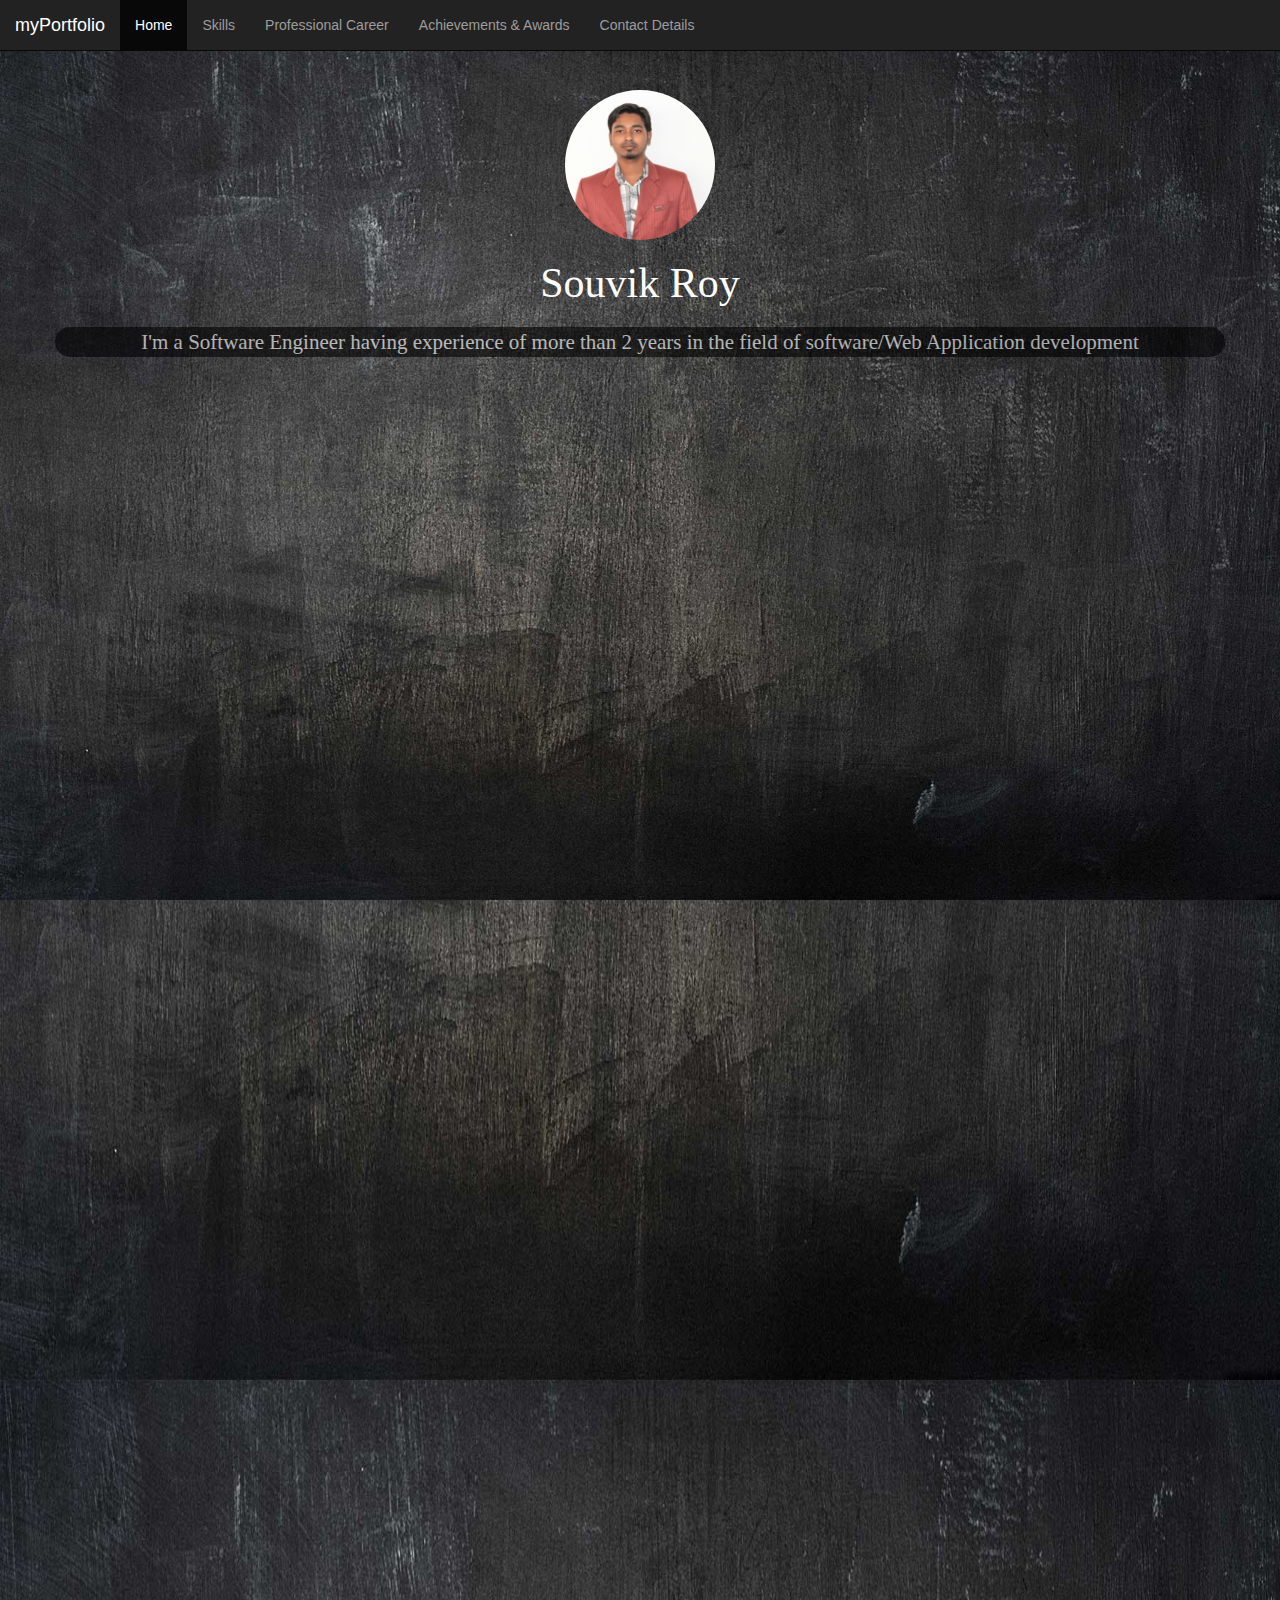
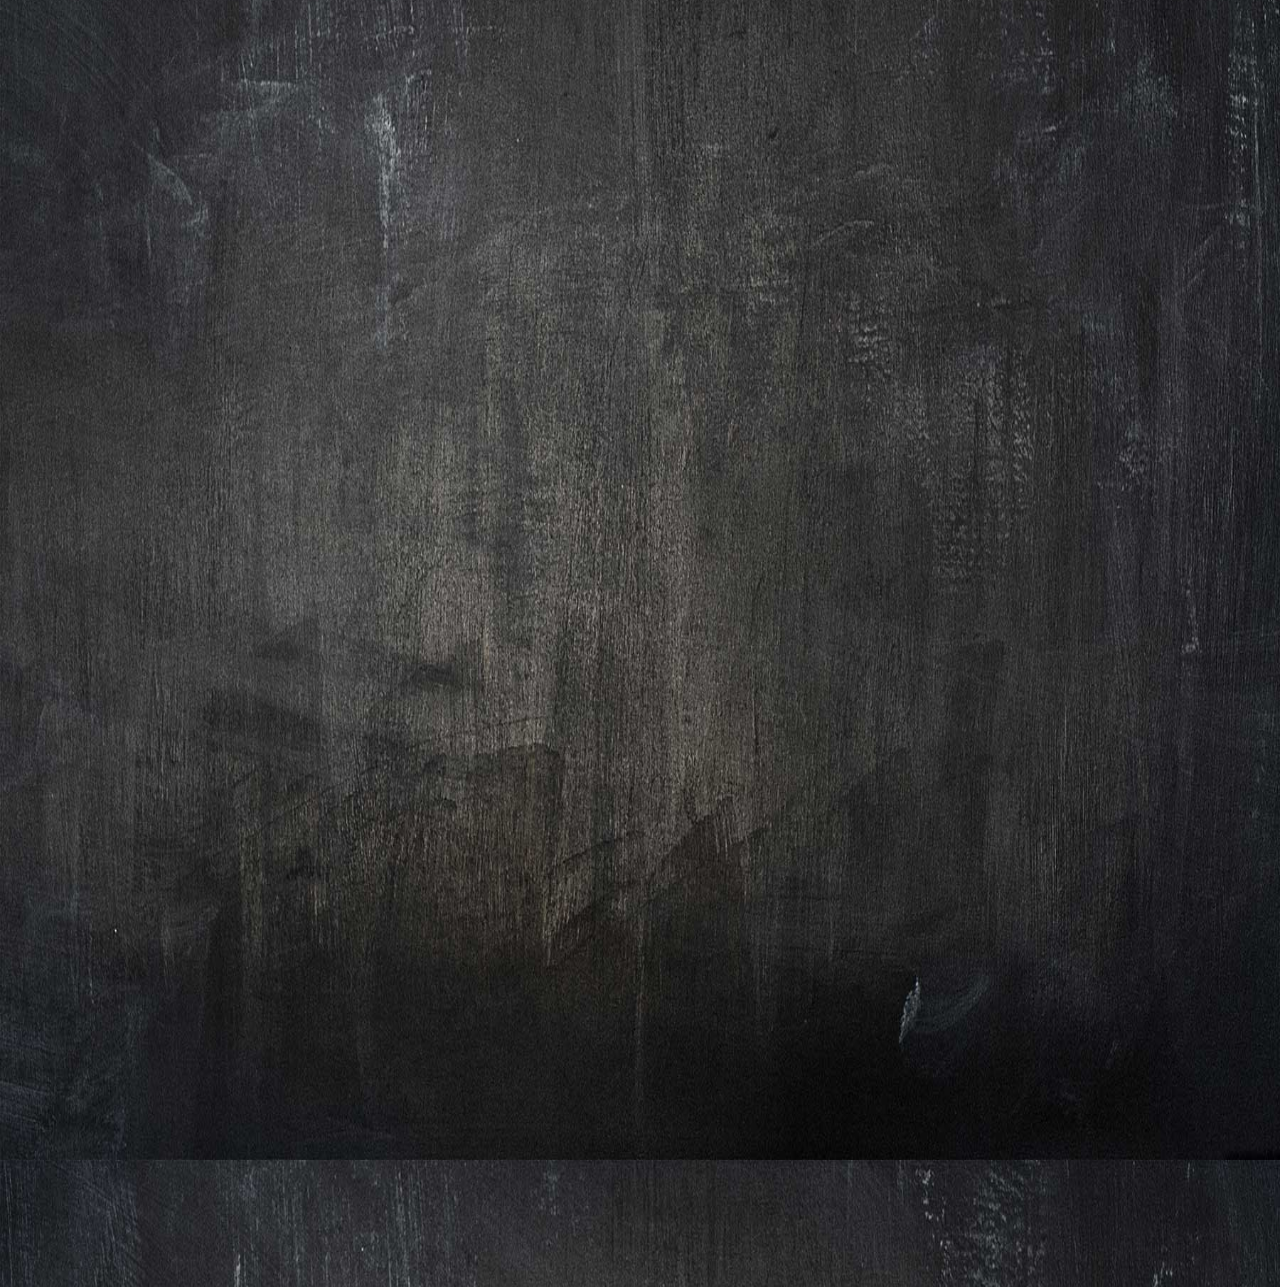
==== index.html @ a7c0300d "final commit 2" ====
<!DOCTYPE html>
<html>
<head>
  <meta charset="utf-8">
  <meta name="viewport" content="width=device-width, initial-scale=1">
  <title>Souvik Roy - Portfolio</title>
  <!-- Latest compiled and minified CSS -->
  <link rel="stylesheet" href="https://maxcdn.bootstrapcdn.com/bootstrap/3.3.7/css/bootstrap.min.css">
  <!-- jQuery library -->
  <script src="https://ajax.googleapis.com/ajax/libs/jquery/3.2.1/jquery.min.js"></script>
  <!-- Latest compiled JavaScript -->
  <script src="https://maxcdn.bootstrapcdn.com/bootstrap/3.3.7/js/bootstrap.min.js"></script>
  <!-- My StyleSheet -->
  <link rel="stylesheet" href="myStyleSheet.css">
  <link rel="stylesheet" href="aos-master/dist/aos.css" />
  <link rel="stylesheet" href="https://cdnjs.cloudflare.com/ajax/libs/font-awesome/4.7.0/css/font-awesome.min.css">
  <script>
  $(document).ready(function(){
    // Add smooth scrolling to all links
    $("a").on('click', function(event) {

      // Make sure this.hash has a value before overriding default behavior
      if (this.hash !== "") {
        // Prevent default anchor click behavior
        event.preventDefault();

        // Store hash
        var hash = this.hash;

        // Using jQuery's animate() method to add smooth page scroll
        // The optional number (800) specifies the number of milliseconds it takes to scroll to the specified area
        $('html, body').animate({
          scrollTop: $(hash).offset().top
        }, 800, function(){

          // Add hash (#) to URL when done scrolling (default click behavior)
          window.location.hash = hash;
        });
      } // End if
    });
  });
  </script>
</head>

<body >
  <script src="aos-master/dist/aos.js"></script>
  <script>
  AOS.init({
    easing: 'ease-in-out-sine'
  });
  </script>

  <nav class="navbar navbar-inverse navbar-fixed-top">
    <div class="container-fluid">
      <div class="navbar-header">
        <button type="button" class="navbar-toggle" data-toggle="collapse" data-target="#myNavbar">
          <span class="icon-bar"></span>
          <span class="icon-bar"></span>
          <span class="icon-bar"></span>
        </button>
        <a class="navbar-brand" href="#">myPortfolio</a>
      </div>
      <div class="collapse navbar-collapse" id="myNavbar">
        <ul class="nav navbar-nav">
          <li class="active"><a href="#">Home</a></li>
          <li><a href="#skillContainer">Skills</a></li>
          <li><a href="#proSkills">Professional Career</a></li>
          <li><a href="#awards">Achievements &amp; Awards</a></li>
          <li><a href="#contact">Contact Details</a></li>
        </ul>
      </div>
    </div>
  </nav>

  <div class="parallax">
    <div class="container dp">
      <div class="row">
        <img id="profilePic" src="images/2010BCA661.jpg" class="img-circle" alt="Cinque Terre" width="150" height="150">
        <h2>Souvik Roy</h2>
        <div id="aboutMe" class="centered">
          <p>I'm a Software Engineer having experience of more than 2 years in the field of software/Web Application development</p>
        </div>
      </div>
    </div>
  </div>

  <div id="skillContainer" class="container opac">
    <div class="row">
      <div id="skills" class="col-xs-12 col-sm-10 col-md-10 col-sm-offset-1 col-md-offset-1 cards" data-aos="fade-in">
        <h4><span class="glyphicon glyphicon-briefcase"></span> Professional Skills</h4>
        <div class="row">
          <div class="col-xs-12 col-sm-6 col-md-6 col-lg-6" data-aos="fade-right">
            <div id="coreSkills" class="cards-inverse">
              <h5>Programming Skills</h5>
              C
              <div class="progress">
                <div class="progress-bar progress-bar-striped active" role="progressbar" aria-valuenow="80" aria-valuemin="0" aria-valuemax="100" style="width:80%"></div>
              </div>
              C++
              <div class="progress">
                <div class="progress-bar progress-bar-striped active" role="progressbar" aria-valuenow="88" aria-valuemin="0" aria-valuemax="100" style="width:88%"></div>
              </div>
              C#
              <div class="progress">
                <div class="progress-bar progress-bar-striped active" role="progressbar" aria-valuenow="82" aria-valuemin="0" aria-valuemax="100" style="width:82%"></div>
              </div>
              HTML5
              <div class="progress">
                <div class="progress-bar progress-bar-striped active" role="progressbar" aria-valuenow="90" aria-valuemin="0" aria-valuemax="100" style="width:90%"></div>
              </div>
              CSS
              <div class="progress">
                <div class="progress-bar progress-bar-striped active" role="progressbar" aria-valuenow="90" aria-valuemin="0" aria-valuemax="100" style="width:90%"></div>
              </div>
              JavaScript
              <div class="progress">
                <div class="progress-bar progress-bar-striped active" role="progressbar" aria-valuenow="85" aria-valuemin="0" aria-valuemax="100" style="width:85%"></div>
              </div>
              Bootstrap
              <div class="progress">
                <div class="progress-bar progress-bar-striped active" role="progressbar" aria-valuenow="92" aria-valuemin="0" aria-valuemax="100" style="width:92%"></div>
              </div>
              .NET
              <div class="progress">
                <div class="progress-bar progress-bar-striped active" role="progressbar" aria-valuenow="85" aria-valuemin="0" aria-valuemax="100" style="width:85%"></div>
              </div>
            </div>
          </div>
          <div class="col-xs-12 col-sm-6 col-md-6 col-lg-6" data-aos="fade-left">
            <div id="dbSkills" class="cards-inverse">
              <h5>Databases</h5>
              SQL Server
              <div class="progress">
                <div class="progress-bar progress-bar-striped active" role="progressbar" aria-valuenow="87" aria-valuemin="0" aria-valuemax="100" style="width:87%"></div>
              </div>
              SQL Lite
              <div class="progress">
                <div class="progress-bar progress-bar-striped active" role="progressbar" aria-valuenow="85" aria-valuemin="0" aria-valuemax="100" style="width:85%"></div>
              </div>
              Oracle
              <div class="progress">
                <div class="progress-bar progress-bar-striped active" role="progressbar" aria-valuenow="75" aria-valuemin="0" aria-valuemax="100" style="width:75%"></div>
              </div>
              PLSQL
              <div class="progress">
                <div class="progress-bar progress-bar-striped active" role="progressbar" aria-valuenow="85" aria-valuemin="0" aria-valuemax="100" style="width:85%"></div>
              </div>
            </div>
            <div id="sourceControlSkills" class="cards-inverse">
              <h5>Source Control</h5>
              GIT
              <div class="progress">
                <div class="progress-bar progress-bar-striped active" role="progressbar" aria-valuenow="90" aria-valuemin="0" aria-valuemax="100" style="width:90%"></div>
              </div>
              SVN
              <div class="progress">
                <div class="progress-bar progress-bar-striped active" role="progressbar" aria-valuenow="90" aria-valuemin="0" aria-valuemax="100" style="width:90%"></div>
              </div>
              TFS (Team Foundation Server)
              <div class="progress">
                <div class="progress-bar progress-bar-striped active" role="progressbar" aria-valuenow="78" aria-valuemin="0" aria-valuemax="100" style="width:78%"></div>
              </div>
            </div>
          </div>
        </div>
        <div class="row">
          <div class="col-xs-12 col-sm-6 col-md-6 col-lg-6" data-aos="fade-right">
            <div id="learningSkills" class="cards-inverse">
              <h5>Learning</h5>
              Angular JS
              <div class="progress">
                <div class="progress-bar progress-bar-striped active" role="progressbar" aria-valuenow="5" aria-valuemin="0" aria-valuemax="100" style="width:5%"></div>
              </div>

              NODE JS
              <div class="progress">
                <div class="progress-bar progress-bar-striped active" role="progressbar" aria-valuenow="0" aria-valuemin="0" aria-valuemax="100" style="width:0%"></div>
              </div>

              JQuery
              <div class="progress">
                <div class="progress-bar progress-bar-striped active" role="progressbar" aria-valuenow="10" aria-valuemin="0" aria-valuemax="100" style="width:10%"></div>
              </div>

              MongoDB
              <div class="progress">
                <div class="progress-bar progress-bar-striped active" role="progressbar" aria-valuenow="0" aria-valuemin="0" aria-valuemax="100" style="width:0%"></div>
              </div>
            </div>
          </div>
          <div class="col-xs-12 col-sm-6 col-md-6 col-lg-6" data-aos="fade-left">
            <div id="OS" class="cards-inverse">
              <h5>Operating System</h5>
              Linux
              <div class="progress">
                <div class="progress-bar progress-bar-striped active" role="progressbar" aria-valuenow="85" aria-valuemin="0" aria-valuemax="100" style="width:85%"></div>
              </div>

              Windows
              <div class="progress">
                <div class="progress-bar progress-bar-striped active" role="progressbar" aria-valuenow="95" aria-valuemin="0" aria-valuemax="100" style="width:95%"></div>
              </div>

              Unix
              <div class="progress">
                <div class="progress-bar progress-bar-striped active" role="progressbar" aria-valuenow="65" aria-valuemin="0" aria-valuemax="100" style="width:65%"></div>
              </div>
            </div>
          </div>
        </div>
      </div>
    </div>
  </div>

  <div id="proSkills" class="container opac">
    <div class="row">
      <div id="companies" class="col-xs-12 col-sm-10 col-md-10 col-sm-offset-1 col-md-offset-1 cards" data-aos="fade-in">
        <h4><span class="glyphicon glyphicon-pencil"></span> Professional Career</h4>
        <div class="row">
          <div class="col-xs-12 col-sm-6 col-md-6 col-lg-6" data-aos="fade-up-right">
            <div id="iGate" class="cards-inverse">
              <div class="card">
                <div class="card-block">
                  <h4>iGate Global Solutions</h4>
                  <p class="card-text">
                    <b>Designation:</b> Software Engineer </br>
                    <b>Duration:</b> Dec,2013 - Dec,2015 </br>
                    <b>No. of Projects Assigned: </b>2

                  </p>
                  <a href="https://www.capgemini.com/in-en/what-we-do/group-overview/capgemini-technology-services-india-limited-formerly-known-as-igate-global-solutions-limited/" target="_blank" class="btn btn-primary">Link to Company Website</a>
                </div>
              </div>
            </div>
          </div>
          <div class="col-xs-12 col-sm-6 col-md-6 col-lg-6" data-aos="fade-up-left">
            <div id="gamut" class="cards-inverse">
              <div class="card">
                <div class="card-block">
                  <h4>Gamut Infosystems Ltd.</h4>
                  <p class="card-text">
                    <b>Designation:</b> Software Engineer </br>
                    <b>Duration:</b> Jul,2017 - Till Date </br>
                    <b>No. of Projects Assigned:</b> 1

                  </p>
                  <a href="http://www.farvisionerp.com/about-us/" target="_blank" class="btn btn-primary">Link to Company Website</a>
                </div>
              </div>
            </div>
          </div>
        </div>
      </div>
    </div>
  </div>

  <div id="awards" class="container opac">
    <div class="row">
      <div id="achievements" class="col-xs-12 col-sm-10 col-md-10 col-sm-offset-1 col-md-offset-1 cards" data-aos="zoom-in">
        <h4><span class="glyphicon glyphicon-certificate"></span> Achievements &amp; Awards</h4>
        <div class="row">
          <div class="col-xs-12 col-sm-4 col-md-4 col-lg-4" data-aos="flip-left">
            <div id="award1" class="cards-inverse">
              <img id="greenBelt" src="images/greenBelt.jpg" class="img-rounded" width="100%" data-toggle="modal" data-target="#myModal">
              <i>(Click to View Certificate)</i>
              <hr>
              <h5>iEvolve Green Belt Certificate</h5>
            </div>
          </div>
          <div class="col-xs-12 col-sm-4 col-md-4 col-lg-4" data-aos="flip-right">
            <div id="award2" class="cards-inverse">
              <img id="kaizen" src="images/kaizen.jpg" class="img-rounded" width="100%" data-toggle="modal" data-target="#myModal2">
              <i>(Click to View Certificate)</i>
              <hr>
              <h5>iEvolve Kaizen Certificate</h5>
            </div>
          </div>
          <div class="col-xs-12 col-sm-4 col-md-4 col-lg-4" data-aos="flip-left">
            <div id="award3" class="cards-inverse">
              <img id="pob" src="images/trophy.png"  width="100%">
            </br>
              <hr>
              <h5>Pat-on-the-Back Award</h5>
            </div>
          </div>
        </div>
      </div>
    </div>
  </div>

  <!--Modal -->
  <div class="modal fade" id="myModal" role="dialog">
    <div class="modal-dialog">

      <!-- Modal content-->
      <div class="modal-content">
        <div class="modal-header">
          <button type="button" class="close" data-dismiss="modal">&times;</button>
          <h4 class="modal-title">iEvolve Green Belt Certificate</h4>
        </div>
        <div class="modal-body">
          <img src="images/greenBelt.jpg" alt="Image Not Found" width="100%">
        </div>
      </div>

    </div>
  </div>

  <div class="modal fade" id="myModal2" role="dialog">
    <div class="modal-dialog">

      <!-- Modal content-->
      <div class="modal-content">
        <div class="modal-header">
          <button type="button" class="close" data-dismiss="modal">&times;</button>
          <h4 class="modal-title">iEvolve Green Belt Certificate</h4>
        </div>
        <div class="modal-body">
          <img src="images/kaizen.jpg" alt="Image Not Found" width="100%">
        </div>
      </div>

    </div>
  </div>
  <!--Modal Ends here -->

  <div id="contact" class="container opac">
    <div class="row">
      <div id="contDetails" class="col-xs-12 col-sm-10 col-md-10 col-sm-offset-1 col-md-offset-1 cards" data-aos="fade-up">
        <h4><span class="glyphicon glyphicon-earphone"></span> Contact Details</h4>
        <div class="row">
          <div class="col-xs-4 col-sm-4 col-md-4 col-lg-4" data-aos="fade-up-right">
            <div class="cards-inverse">
              <img src="images/contactus.jpg" class="img-rounded" width="100%">
            </div>
          </div>
          <div class="col-xs-8 col-sm-8 col-md-8 col-lg-8" data-aos="fade-up-left">
            <div class="cards-inverse">
              <div class="row">
                <div class="col-xs-6 col-sm-4 col-md-4 col-lg-4">
                    <h5><b><span class="glyphicon glyphicon-user"></span> Name</b></h5>
                </div>
                <div class="col-xs-6 col-sm-8 col-md-8 col-lg-8">
                    <h5>Souvik Roy</h5>
                </div>
              </div>
              <div class="row">
                <div class="col-xs-6 col-sm-4 col-md-4 col-lg-4">
                    <h5><b><span class="glyphicon glyphicon-envelope"></span> Email</b></h5>
                </div>
                <div class="col-xs-6 col-sm-8 col-md-8 col-lg-8">
                    <h5>souvikroy.it@gmail.com</h5>
                </div>
              </div>
            <hr>
              <div class="row">
                <div class="col-xs-12 col-sm-12 col-md-12 col-lg-12">
                    <h5 align="center"><b><span class="glyphicon glyphicon-comment"></span> Connect me @</b></h5>
                </div>
                <div align="center" class="col-xs-12 col-sm-12 col-md-12 col-lg-12">
                    <a href="https://github.com/ssm-12" target="_blank"><i class="fa fa-github" style="font-size:4em"></i></a>&nbsp;&nbsp;
                    <a href="https://www.instagram.com/souvik_03/" target="_blank"><i class="fa fa-instagram" style="font-size:4em"></i></a>&nbsp;&nbsp;
                    <a href="https://www.facebook.com/souvik19911991" target="_blank"><i class="fa fa-facebook-square" style="font-size:4em"></i></a>
                </div>
              </div>
            </div>
          </div>
        </div>
      </div>
    </div>
  </div>

  <div>
  </br>
</br>
</br>
  </div>




</div>

</body>
</html>
---- myStyleSheet.css ----
@media (max-width: 500px) {
    body{
      font-size: 10px;
      padding: 1.5em;
    }
}

@media (min-width: 501px) and (max-width: 768px) {
    body{
      font-size: 12px;
      padding: 1.5em;
    }
}

@media (min-width: 769px) {
    body{font-size: 14px;}
}

h1{
  font-size: 4em;
}
h2{
  font-size: 3em;
}
h3{
  font-size: 2.5em;
}
h4{
  font-size: 2em;
}
h5{
  font-size: 1.5em;
}
h6{
  font-size: 1em;
}

p {
  margin: 1em;
}

.progress {
  height: 0.5em;
}

.cards{
  background-color:white;
  border-radius: 20px 20px 20px 20px;
  height: auto;
  margin-bottom: 1vmax;
}

.cards-inverse{
  background-color: black;
  border-radius: 15px 15px 15px 15px;
  color: white;
  padding: 0.5em;
  margin-bottom: 1vmax;
}

.parallax {
    /* The image used */
    background-image: url("images/standard_background2.jpg");

    /* Set a specific height */
    min-height: 100vh;
    top: 0;

    /* Create the parallax scrolling effect */
    background-attachment: fixed;
    background-position: center;
    background-repeat: no-repeat;
    background-size: cover;
}

body{
  background-image: url("images/standard_background2.jpg");
  background-repeat: round;
}

img {
    display: block;
    margin: 0 auto;
}

#profilePic{
  margin-top: 10vh;
}

.dp{
  text-align: center;
  color: white;
  font-family: "Times New Roman";
}

.opac{
  opacity: 0.7;
}

#aboutMe{
  color: white;
  text-align: center;
  font-size: 1.5em;
  background-color: black;
  border-color: white;
  opacity: 0.6;
  border-radius: 20px 20px 20px 20px;
}

.centered{
  margin: 0 auto;
}


#greenBelt{
  margin-top: 0 !important;
}

#contactMe{
  opacity: 100 !important;
}
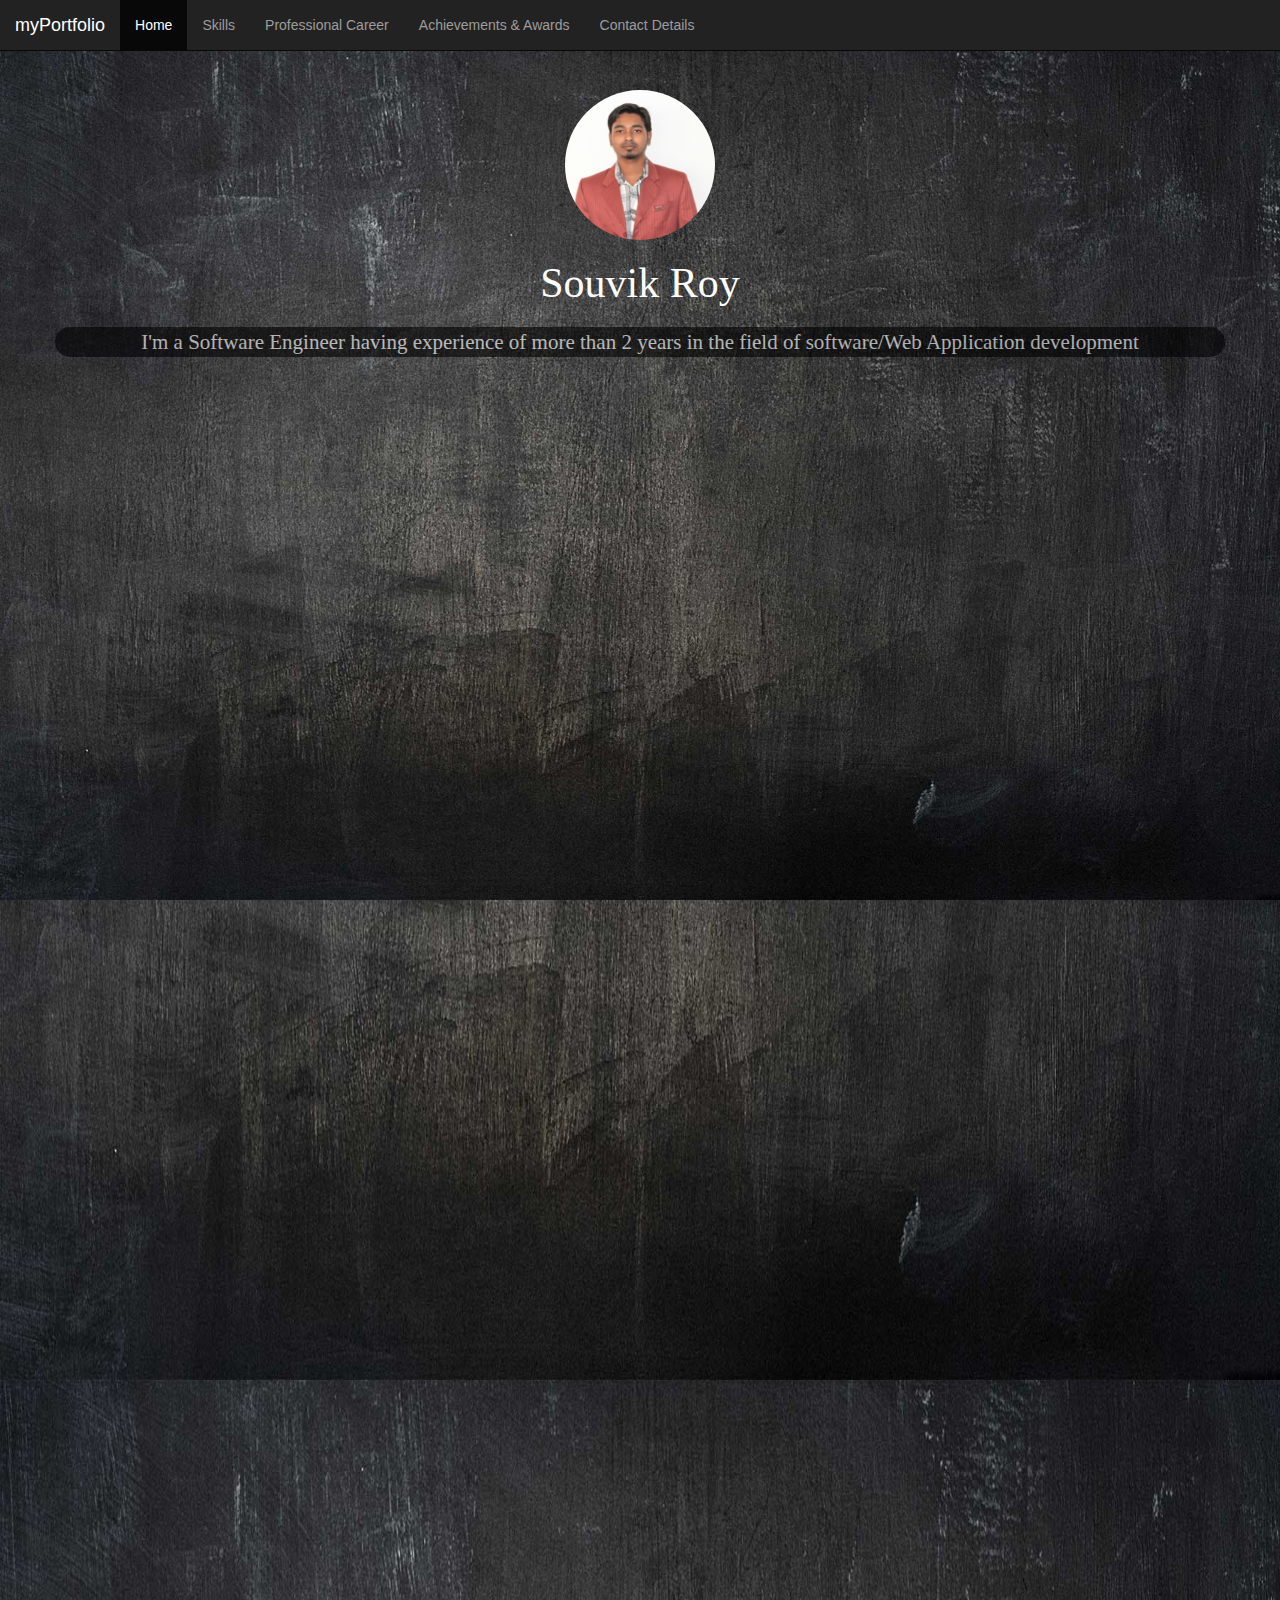
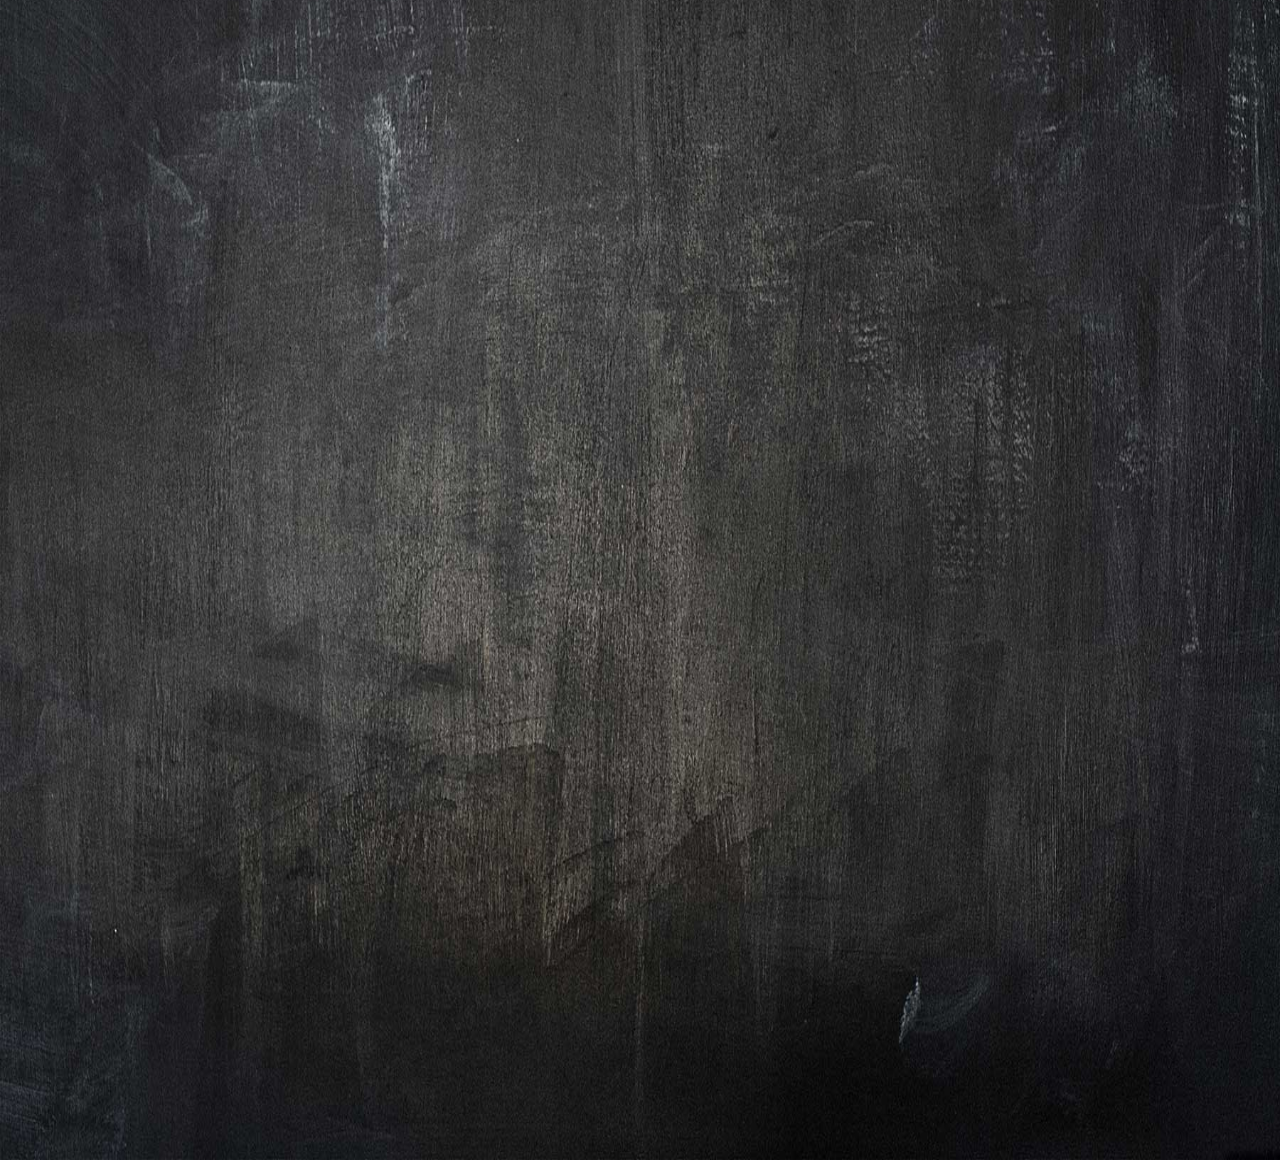
==== commit cb823db6: "Final 3" ====
--- a/index.html
+++ b/index.html
@@ -89,7 +89,7 @@
       <div id="skills" class="col-xs-12 col-sm-10 col-md-10 col-sm-offset-1 col-md-offset-1 cards" data-aos="fade-in">
         <h4><span class="glyphicon glyphicon-briefcase"></span> Professional Skills</h4>
         <div class="row">
-          <div class="col-xs-12 col-sm-6 col-md-6 col-lg-6" data-aos="fade-right">
+          <div class="col-xs-12 col-sm-6 col-md-6 col-lg-6" data-aos="fade-up">
             <div id="coreSkills" class="cards-inverse">
               <h5>Programming Skills</h5>
               C
@@ -126,7 +126,7 @@
               </div>
             </div>
           </div>
-          <div class="col-xs-12 col-sm-6 col-md-6 col-lg-6" data-aos="fade-left">
+          <div class="col-xs-12 col-sm-6 col-md-6 col-lg-6" data-aos="fade-up">
             <div id="dbSkills" class="cards-inverse">
               <h5>Databases</h5>
               SQL Server
@@ -146,7 +146,7 @@
                 <div class="progress-bar progress-bar-striped active" role="progressbar" aria-valuenow="85" aria-valuemin="0" aria-valuemax="100" style="width:85%"></div>
               </div>
             </div>
-            <div id="sourceControlSkills" class="cards-inverse">
+            <div id="sourceControlSkills" class="cards-inverse" data-aos="fade-up">
               <h5>Source Control</h5>
               GIT
               <div class="progress">
@@ -164,7 +164,7 @@
           </div>
         </div>
         <div class="row">
-          <div class="col-xs-12 col-sm-6 col-md-6 col-lg-6" data-aos="fade-right">
+          <div class="col-xs-12 col-sm-6 col-md-6 col-lg-6" data-aos="fade-up">
             <div id="learningSkills" class="cards-inverse">
               <h5>Learning</h5>
               Angular JS
@@ -188,7 +188,7 @@
               </div>
             </div>
           </div>
-          <div class="col-xs-12 col-sm-6 col-md-6 col-lg-6" data-aos="fade-left">
+          <div class="col-xs-12 col-sm-6 col-md-6 col-lg-6" data-aos="fade-up">
             <div id="OS" class="cards-inverse">
               <h5>Operating System</h5>
               Linux
@@ -214,10 +214,10 @@
 
   <div id="proSkills" class="container opac">
     <div class="row">
-      <div id="companies" class="col-xs-12 col-sm-10 col-md-10 col-sm-offset-1 col-md-offset-1 cards" data-aos="fade-in">
+      <div id="companies" class="col-xs-12 col-sm-10 col-md-10 col-sm-offset-1 col-md-offset-1 cards" data-aos="fade-up">
         <h4><span class="glyphicon glyphicon-pencil"></span> Professional Career</h4>
         <div class="row">
-          <div class="col-xs-12 col-sm-6 col-md-6 col-lg-6" data-aos="fade-up-right">
+          <div class="col-xs-12 col-sm-6 col-md-6 col-lg-6" data-aos="zoom-in-up">
             <div id="iGate" class="cards-inverse">
               <div class="card">
                 <div class="card-block">
@@ -233,7 +233,7 @@
               </div>
             </div>
           </div>
-          <div class="col-xs-12 col-sm-6 col-md-6 col-lg-6" data-aos="fade-up-left">
+          <div class="col-xs-12 col-sm-6 col-md-6 col-lg-6" data-aos="zoom-in-up">
             <div id="gamut" class="cards-inverse">
               <div class="card">
                 <div class="card-block">
@@ -326,32 +326,16 @@
 
   <div id="contact" class="container opac">
     <div class="row">
-      <div id="contDetails" class="col-xs-12 col-sm-10 col-md-10 col-sm-offset-1 col-md-offset-1 cards" data-aos="fade-up">
+      <div id="contDetails" class="col-xs-12 col-sm-10 col-md-10 col-sm-offset-1 col-md-offset-1 cards" data-aos="flip-down">
         <h4><span class="glyphicon glyphicon-earphone"></span> Contact Details</h4>
         <div class="row">
-          <div class="col-xs-4 col-sm-4 col-md-4 col-lg-4" data-aos="fade-up-right">
+          <div class="col-xs-4 col-sm-4 col-md-4 col-lg-4" >
             <div class="cards-inverse">
               <img src="images/contactus.jpg" class="img-rounded" width="100%">
             </div>
           </div>
-          <div class="col-xs-8 col-sm-8 col-md-8 col-lg-8" data-aos="fade-up-left">
+          <div class="col-xs-8 col-sm-8 col-md-8 col-lg-8" >
             <div class="cards-inverse">
-              <div class="row">
-                <div class="col-xs-6 col-sm-4 col-md-4 col-lg-4">
-                    <h5><b><span class="glyphicon glyphicon-user"></span> Name</b></h5>
-                </div>
-                <div class="col-xs-6 col-sm-8 col-md-8 col-lg-8">
-                    <h5>Souvik Roy</h5>
-                </div>
-              </div>
-              <div class="row">
-                <div class="col-xs-6 col-sm-4 col-md-4 col-lg-4">
-                    <h5><b><span class="glyphicon glyphicon-envelope"></span> Email</b></h5>
-                </div>
-                <div class="col-xs-6 col-sm-8 col-md-8 col-lg-8">
-                    <h5>souvikroy.it@gmail.com</h5>
-                </div>
-              </div>
             <hr>
               <div class="row">
                 <div class="col-xs-12 col-sm-12 col-md-12 col-lg-12">
@@ -363,6 +347,10 @@
                     <a href="https://www.facebook.com/souvik19911991" target="_blank"><i class="fa fa-facebook-square" style="font-size:4em"></i></a>
                 </div>
               </div>
+              <hr>
+              <div align="right" style="word-wrap: break-word;">
+                  <i><b>Email: </b>souvikroy.it@gmail.com</i>
+              </div>
             </div>
           </div>
         </div>
--- a/myStyleSheet.css
+++ b/myStyleSheet.css
@@ -30,6 +30,7 @@
 }
 h5{
   font-size: 1.5em;
+  word-wrap: break-word;
 }
 h6{
   font-size: 1em;
